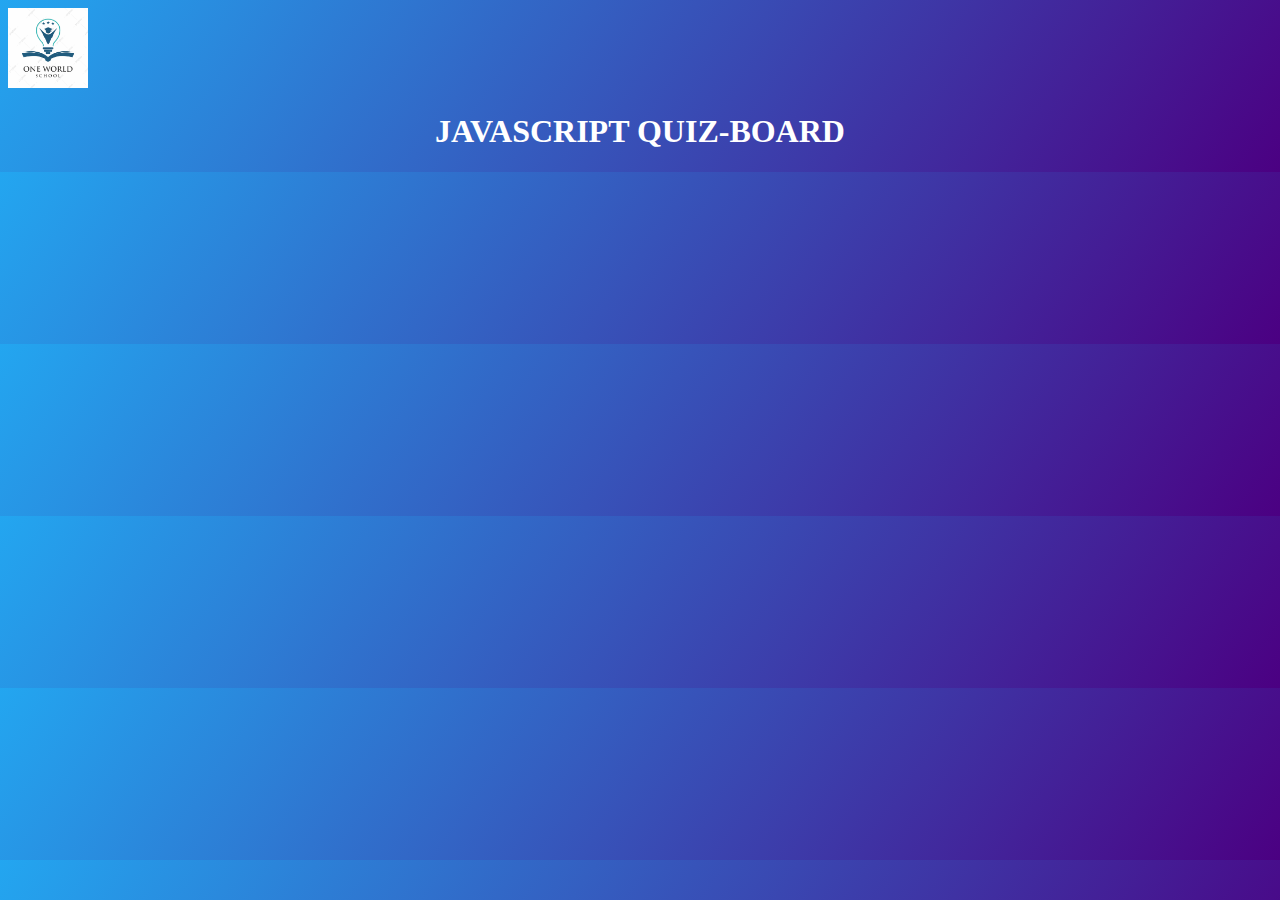
==== HTML/index.html @ e2b1cd69 "ft:Home page-This commit will add background color,logo and align text on the home page" ====
<!DOCTYPE html>
<html lang="en">
<head>
    <meta charset="UTF-8">
    <meta http-equiv="X-UA-Compatible" content="IE=edge">
    <meta name="viewport" content="width=device-width, initial-scale=1.0">
    <title>QUIZ BOARD</title>
    <link rel="stylesheet" href="/CSS/style.css"> 
</head>
<body>
    <img src="/Images/logo.jpg" height="80" width="80">
    <h1>JAVASCRIPT QUIZ-BOARD</h1>
    
</body>
</html>
---- CSS/style.css ----
body{
    background: linear-gradient(125deg,#23A6F0,indigo);
}

h1{
    text-align: center;
    color: rgb(255,255,255);
}
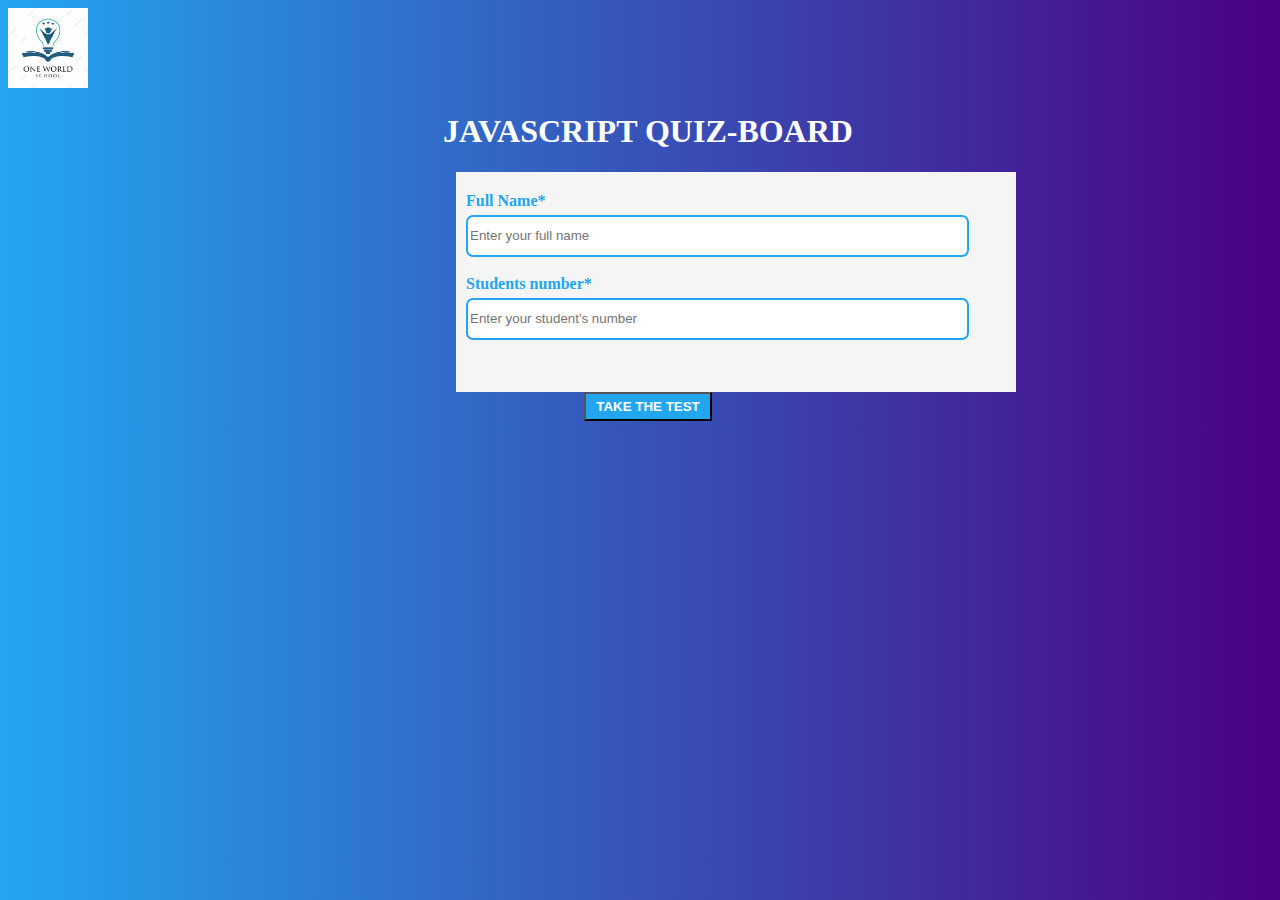
==== commit 70a13231: "ft:home page-This will add the form elements on the home page and style them" ====
--- a/HTML/index.html
+++ b/HTML/index.html
@@ -10,6 +10,15 @@
 <body>
     <img src="/Images/logo.jpg" height="80" width="80">
     <h1>JAVASCRIPT QUIZ-BOARD</h1>
+
+    <form>
+        <label for="fname">Full Name*</label><br>
+        <input type="text" id="fname" name="fname" placeholder="Enter your full name"><br><br>
+        <label for="lname">Students number*</label><br>
+        <input type="text" id="students.no" name="students.no" placeholder="Enter your student's number"><br>
+            
+    </form>
+    <button id="btn">TAKE THE TEST</button>
     
 </body>
 </html>--- a/CSS/style.css
+++ b/CSS/style.css
@@ -1,8 +1,43 @@
 body{
-    background: linear-gradient(125deg,#23A6F0,indigo);
+    background: linear-gradient(90deg,#23A6F0,indigo);
+    width: 100%;
+    box-sizing: content-box;
 }
 
 h1{
     text-align: center;
     color: rgb(255,255,255);
+}
+
+form{
+    background: whitesmoke;
+    width: 60vh;
+    height: 20vh;
+    margin-left: 35%;
+    padding: 20px 10px;
+}
+
+label{
+    color: #23A6F0;
+    font-weight: bold;
+}
+
+input {
+    width: 55vh;
+    height: 4vh;
+    border: 0;
+    opacity: 1;
+    border: 2px solid #23A6F0;
+    border-radius: 7px;
+    margin-top: 5px;
+}
+
+#btn{
+    background: #23A6F0;
+    width: 10%;
+    padding: 5px 10px;
+    text-transform: none;
+    color: rgb(255,255,255);
+    font-weight: bold;
+    margin-left: 45%;
 }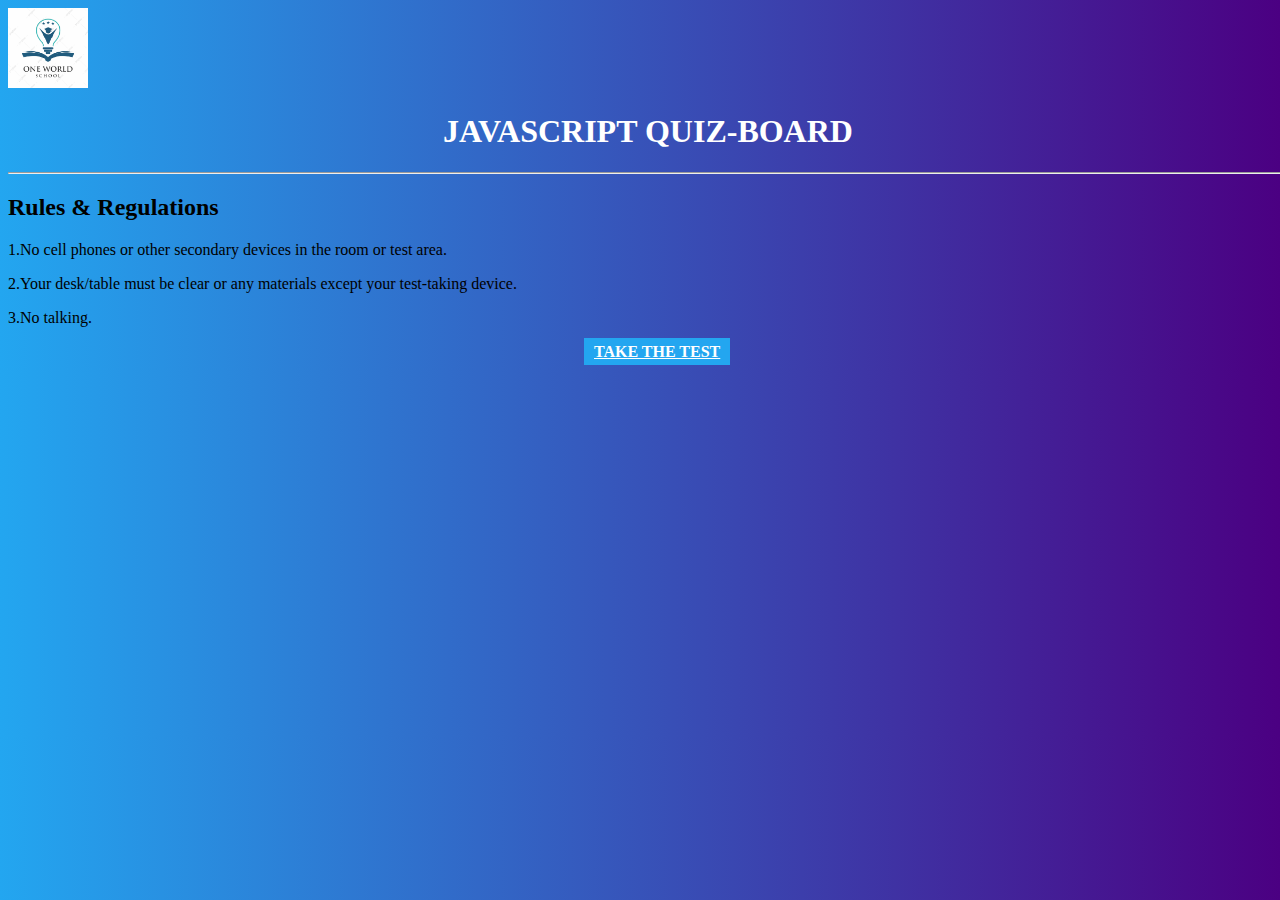
==== commit 112b351a: "refractor:home page-This will update new elements on the home page" ====
--- a/HTML/index.html
+++ b/HTML/index.html
@@ -6,19 +6,24 @@
     <meta name="viewport" content="width=device-width, initial-scale=1.0">
     <title>QUIZ BOARD</title>
     <link rel="stylesheet" href="/CSS/style.css"> 
+    <script src="main.js"></script>
+    
 </head>
 <body>
+    
     <img src="/Images/logo.jpg" height="80" width="80">
     <h1>JAVASCRIPT QUIZ-BOARD</h1>
+          <hr>
+          <div class="rules">
+            <h2>Rules & Regulations</h2>
+            <p>1.No cell phones or other secondary devices in the room or test area.</p>
+            <p>2.Your desk/table must be clear or any materials except your test-taking device.</p>
+            <p>3.No talking.</p>
+          </div>
 
-    <form>
-        <label for="fname">Full Name*</label><br>
-        <input type="text" id="fname" name="fname" placeholder="Enter your full name"><br><br>
-        <label for="lname">Students number*</label><br>
-        <input type="text" id="students.no" name="students.no" placeholder="Enter your student's number"><br>
-            
-    </form>
-    <button id="btn">TAKE THE TEST</button>
+    <a  href="form.html" id = "btn" type = "button" onclick = "validate();">TAKE THE TEST</a>
+
+   
     
 </body>
 </html>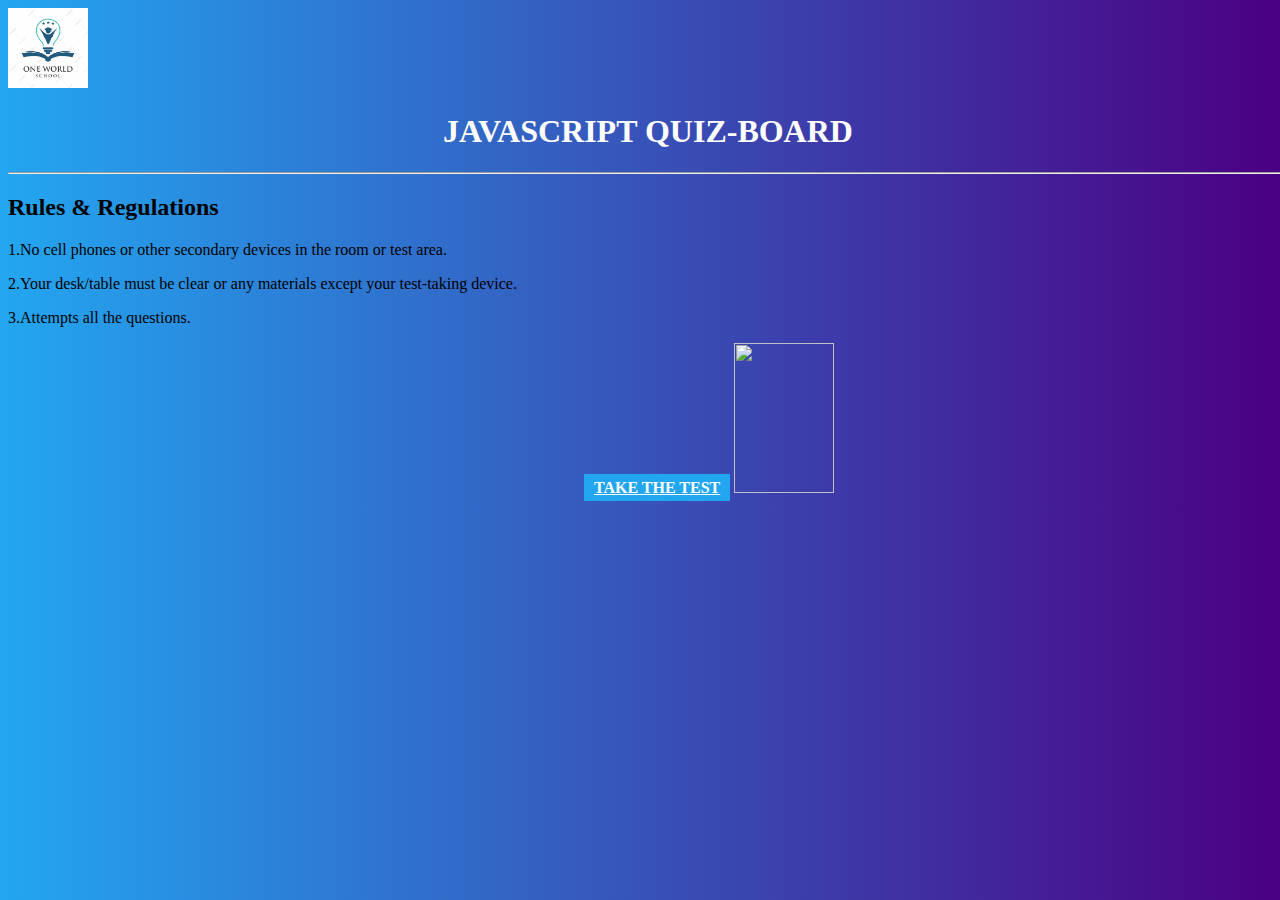
==== commit 79cb80a9: "ft:quiz page-This will add a div container on top at the quiz page" ====
--- a/HTML/index.html
+++ b/HTML/index.html
@@ -6,7 +6,6 @@
     <meta name="viewport" content="width=device-width, initial-scale=1.0">
     <title>QUIZ BOARD</title>
     <link rel="stylesheet" href="/CSS/style.css"> 
-    <script src="main.js"></script>
     
 </head>
 <body>
@@ -18,12 +17,13 @@
             <h2>Rules & Regulations</h2>
             <p>1.No cell phones or other secondary devices in the room or test area.</p>
             <p>2.Your desk/table must be clear or any materials except your test-taking device.</p>
-            <p>3.No talking.</p>
+            <p>3.Attempts all the questions.</p>
           </div>
 
-    <a  href="form.html" id = "btn" type = "button" onclick = "validate();">TAKE THE TEST</a>
+    <a  href="form.html" id = "btn" type = "button">TAKE THE TEST</a>
+
+    <img src="/Images/student.png" height="150" width="100">
 
    
-    
 </body>
 </html>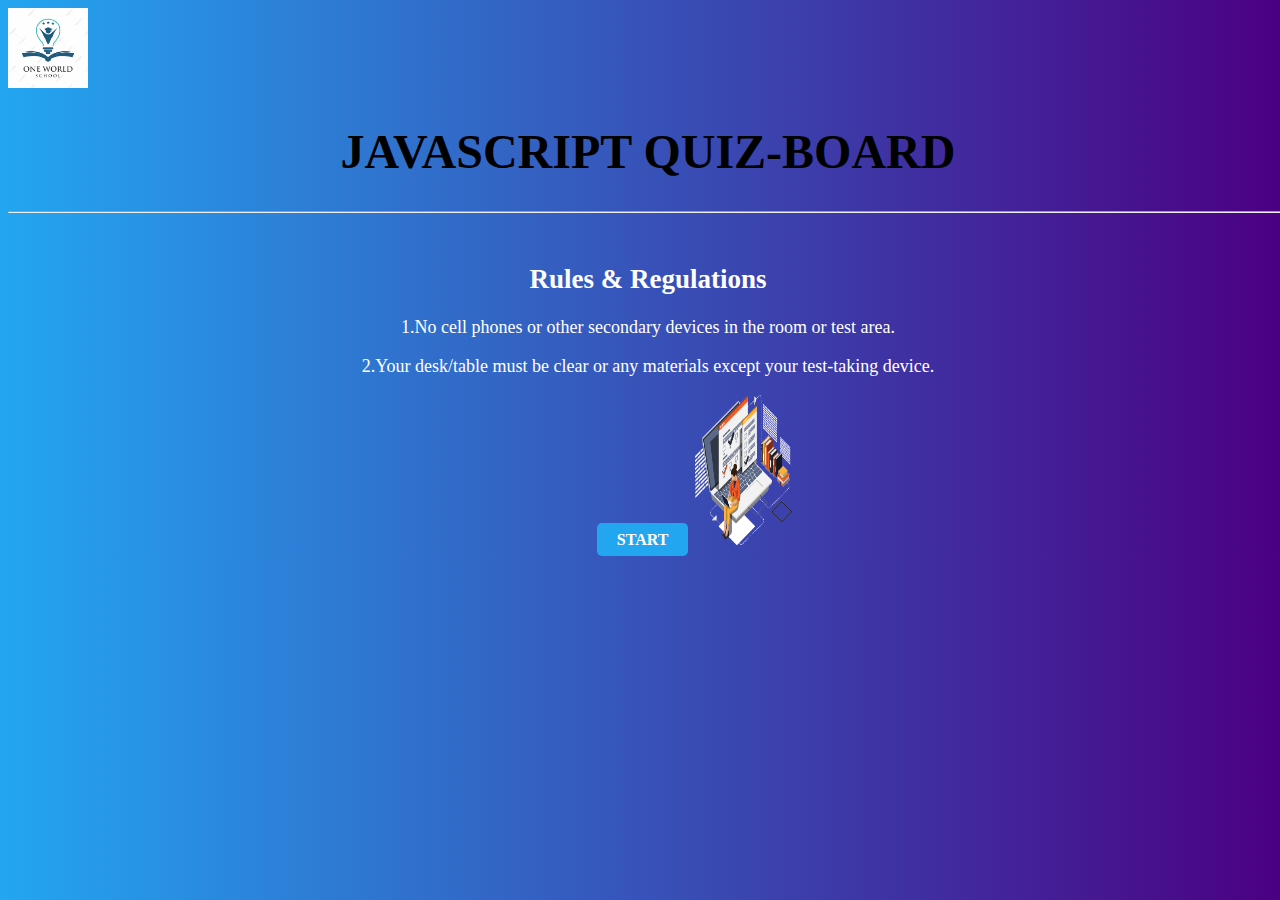
==== commit 24a0818a: "ft:Business logic-This will help in calling functions associated with calculating percentage output" ====
--- a/HTML/index.html
+++ b/HTML/index.html
@@ -5,25 +5,29 @@
     <meta http-equiv="X-UA-Compatible" content="IE=edge">
     <meta name="viewport" content="width=device-width, initial-scale=1.0">
     <title>QUIZ BOARD</title>
+    <link rel="stylesheet" href="form.html">
+    <link rel="stylesheet" href="form.css">
     <link rel="stylesheet" href="/CSS/style.css"> 
     
 </head>
 <body>
     
     <img src="/Images/logo.jpg" height="80" width="80">
-    <h1>JAVASCRIPT QUIZ-BOARD</h1>
+    <h1>JAVASCRIPT QUIZ-BOARD
+
+    </h1>
           <hr>
           <div class="rules">
             <h2>Rules & Regulations</h2>
             <p>1.No cell phones or other secondary devices in the room or test area.</p>
             <p>2.Your desk/table must be clear or any materials except your test-taking device.</p>
-            <p>3.Attempts all the questions.</p>
           </div>
 
-    <a  href="form.html" id = "btn" type = "button">TAKE THE TEST</a>
+    <a  href="form.html" id = "btn" type = "button">START</a>
 
     <img src="/Images/student.png" height="150" width="100">
-
+  
+    <script src= "/main.js"></script>
    
 </body>
 </html>--- a/CSS/style.css
+++ b/CSS/style.css
@@ -6,38 +6,32 @@
 
 h1{
     text-align: center;
-    color: rgb(255,255,255);
-}
-
-form{
-    background: whitesmoke;
-    width: 60vh;
-    height: 20vh;
-    margin-left: 35%;
-    padding: 20px 10px;
-}
-
-label{
-    color: #23A6F0;
+    color: black;
+    font-size: 3em;
     font-weight: bold;
 }
 
-input {
-    width: 55vh;
-    height: 4vh;
-    border: 0;
-    opacity: 1;
-    border: 2px solid #23A6F0;
-    border-radius: 7px;
-    margin-top: 5px;
+.rules{
+    text-align: center;
+    padding-top: 20px;
+    color: white;
+    font-size: 18px;
+
 }
 
 #btn{
     background: #23A6F0;
-    width: 10%;
-    padding: 5px 10px;
-    text-transform: none;
+    width: 20%;
+    border-radius: 5px;
+    padding: 8px 20px;
+    text-decoration: none;
     color: rgb(255,255,255);
     font-weight: bold;
-    margin-left: 45%;
+    margin-left: 46%;
+    margin-top: 40%;
+    font-weight: bold;
+}
+#btn:hover{
+    background: indigo;
+    border: 2px solid white;
 }